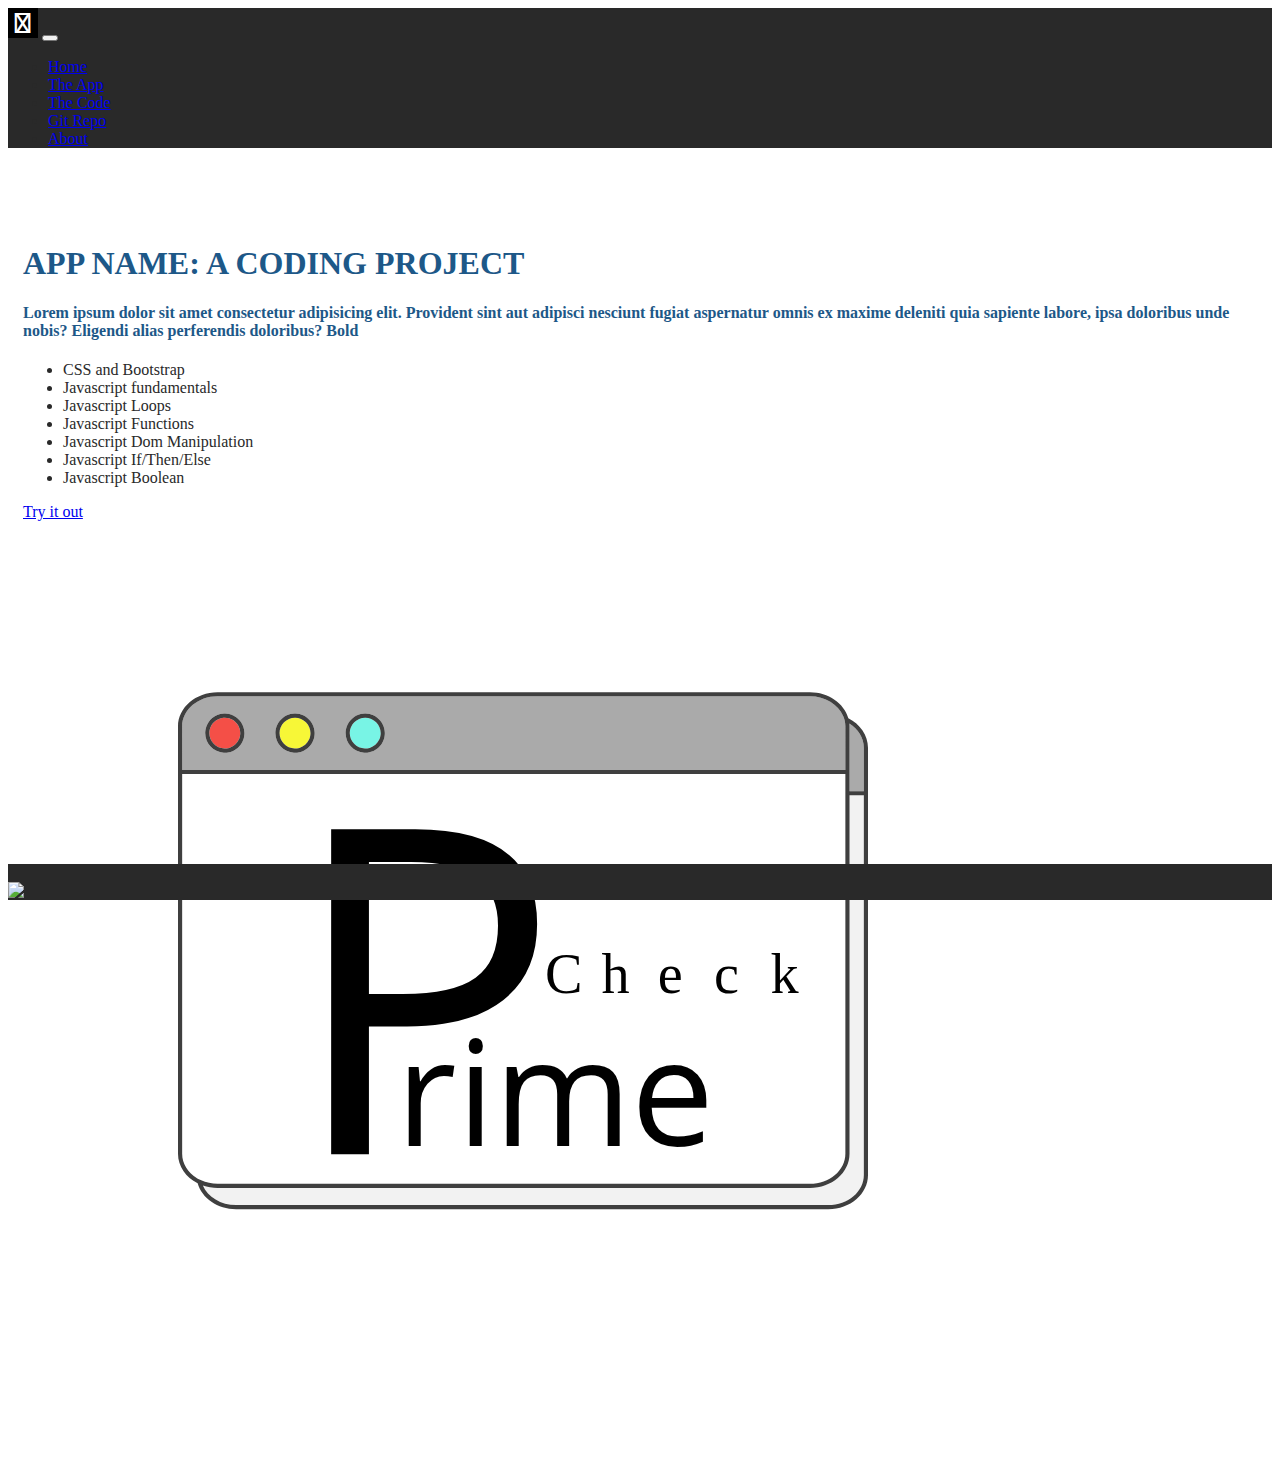
==== index.html @ 118f1124 "Initial commit" ====
<!DOCTYPE html>
<html lang="en" class="h-100">
  <head>
    <title>Prime Check: A coding Project By John Zhang</title>
    <!-- Required meta tags -->
    <meta charset="utf-8" />
    <meta
      name="viewport"
      content="width=device-width, initial-scale=1, shrink-to-fit=no"
    />

    <!-- Bootstrap CSS -->
    <link
      href="https://cdn.jsdelivr.net/npm/bootstrap@5.1.1/dist/css/bootstrap.min.css"
      rel="stylesheet"
      integrity="sha384-F3w7mX95PdgyTmZZMECAngseQB83DfGTowi0iMjiWaeVhAn4FJkqJByhZMI3AhiU"
      crossorigin="anonymous"
    />

    <script
      src="https://kit.fontawesome.com/5db21ba9c6.js"
      crossorigin="anonymous"
    ></script>

    <link rel="stylesheet" href="css/site.css" />
    <link rel="icon" type="image/png" href="img/favicon-32x32.png" />
    <!-- Convert this to an external style sheet -->
  </head>

  <body class="d-flex flex-column h-100">
    <!-- Nav section -->
    <nav class="navbar navbar-expand-md navbar-dark fixed-top">
      <div class="container-fluid">
        <a class="navbar-brand" href="#"
          ><img
            src="img/LOGO_web.svg"
            class="d-inline-block align-text-top"
            alt=""
            height="30"
        /></a>
        <button
          class="navbar-toggler"
          type="button"
          data-bs-toggle="collapse"
          data-bs-target="#navbarCollapse"
          aria-controls="navbarCollapse"
          aria-expanded="false"
          aria-label="Toggle navigation"
        >
          <span class="navbar-toggler-icon"></span>
        </button>
        <div class="collapse navbar-collapse" id="navbarCollapse">
          <ul class="navbar-nav me-auto mb-2 mb-md-0">
            <li class="nav-item">
              <a class="nav-link active" aria-current="page" href="index.html"
                >Home</a
              >
            </li>
            <li class="nav-item">
              <a class="nav-link" href="app.html">The App</a>
            </li>
            <li class="nav-item">
              <a class="nav-link" href="code.html">The Code</a>
            </li>
            <li class="nav-item">
              <a class="nav-link" target="_blank" href="#">Git Repo</a>
            </li>
            <li class="nav-item">
              <a class="nav-link" target="_blank" href="#">About</a>
            </li>
          </ul>
        </div>
      </div>
    </nav>
    <!-- Main section -->
    <main class="flex-shrink-0">
      <div class="container col-xxl-8 px-4 py-5">
        <div class="row g-5 py-5 row-cols-1 row-cols-md-2">
          <div class="col order-last order-md-first">
            <h1 class="display-5 fw-bold 1h-1 mb-3">
              APP NAME: A CODING PROJECT
            </h1>
            <h4 class="lead">
              Lorem ipsum dolor sit amet consectetur adipisicing elit. Provident
              sint aut adipisci nesciunt fugiat aspernatur omnis ex maxime
              deleniti quia sapiente labore, ipsa doloribus unde nobis? Eligendi
              alias perferendis doloribus?
              <strong>Bold</strong>
            </h4>
            <ul class="fa-ul pt-2 checklist">
              <li>
                <span class="fa-li"><i class="fas fa-check-square"></i> </span
                >CSS and Bootstrap
              </li>
              <li>
                <span class="fa-li"><i class="fas fa-check-square"></i> </span
                >Javascript fundamentals
              </li>
              <li>
                <span class="fa-li"><i class="fas fa-check-square"></i> </span
                >Javascript Loops
              </li>
              <li>
                <span class="fa-li"><i class="fas fa-check-square"></i> </span
                >Javascript Functions
              </li>
              <li>
                <span class="fa-li"><i class="fas fa-check-square"></i> </span
                >Javascript Dom Manipulation
              </li>
              <li>
                <span class="fa-li"><i class="fas fa-check-square"></i> </span
                >Javascript If/Then/Else
              </li>
              <li>
                <span class="fa-li"><i class="fas fa-check-square"></i> </span
                >Javascript Boolean
              </li>
            </ul>
            <div>
              <a
                type="button"
                class="btn btn-outline-dark btn-lg px-4 me-md-2"
                href="app.html"
                >Try it out</a
              >
            </div>
            <h5 class="fw-bold mt-5">
              <div class="d-flex">
                <div class="row gx-3">
                  <div class="col jsicon">
                    <i class="fab fa-js-square fa-4x"></i>
                  </div>
                  <div class="col bsicon">
                    <i class="fab fa-bootstrap fa-4x"></i>
                  </div>
                  <div class="col htmlicon">
                    <i class="fab fa-html5 fa-4x"></i>
                  </div>
                  <div class="col cssicon">
                    <i class="fab fa-css3-alt fa-4x"></i>
                  </div>
                </div>
              </div>
            </h5>
          </div>

          <div class="col">
            <img
              src="img/primeCheck.svg"
              alt="Prime Number LOGO"
              class="img-fluid center-block d-block mx-auto"
              width="1000"
              height="800"
            />
          </div>
        </div>
      </div>
    </main>
    <!-- Footer section -->
    <footer class="footer mt-auto py-3 sticky-footer">
      <div class="container-fluid">
        <div class="row row-cols-1 row-cols-md-3 gy-2">
          <div class="col order-last order-md-first text-light">
            <div>
              <span class="text-muted">&copy;2022</span> Ningyu Zhang |
              zhangjohn1998@gmail.com
            </div>
          </div>

          <div
            class="col d-flex align-items justify-content-center justify-content-md-center"
          >
            <img src="img/LOGO_dark.svg" alt="Ningyu Zhang logo" height="50" />
          </div>

          <div
            class="col d-flex align-items-center justify-content-center justify-content-md-end"
          >
            <div class="row">
              <div class="col social">
                <a href="#" target="_blank">
                  <i class="fab fa-linkedin fa-2x"></i>
                </a>
              </div>
              <div class="col social">
                <a href="#" target="_blank">
                  <i class="fab fa-github fa-2x"></i>
                </a>
              </div>
              <div class="col social">
                <a href="#" target="_blank">
                  <i class="fab fa-youtube fa-2x"></i>
                </a>
              </div>
            </div>
          </div>
        </div>
      </div>
    </footer>
    <!-- Bootstrap JS -->
    <script
      src="https://cdn.jsdelivr.net/npm/bootstrap@5.1.1/dist/js/bootstrap.bundle.min.js"
      integrity="sha384-/bQdsTh/da6pkI1MST/rWKFNjaCP5gBSY4sEBT38Q/9RBh9AH40zEOg7Hlq2THRZ"
      crossorigin="anonymous"
    ></script>
  </body>
</html>
---- css/site.css ----
:root {
  --primary-color: #1d5888;
  --secondary-color: #ff993b;
  --dark-color: #292929;
  --white-color: #dff3e4;
}

body {
  color: var(--dark-color);
}

nav {
  background-color: var(--dark-color);
}

footer {
  background-color: var(--dark-color);
}

h1,
h2,
h3,
h4,
h5,
h6 {
  color: var(--primary-color);
}

main > .container {
  padding: 60px 15px 0;
  margin-bottom: 5rem;
}

.sticky-footer {
  position: sticky;
  left: 0;
  bottom: 0;
  width: 100%;
}

footer .social>a {
    color: var(--white-color);
    opacity: 0.75
}

footer .social>a:hover{
    opacity: 0.9;
    color: var(--secondary-color);
}

.bsicon{
    color:#553C7B;
}

.jsicon{
    color: #F0DB4F;
}

.htmlicon{
    color: #e34c26;
}

.cssicon{
    color: #264de4;
}

.checklist > li i {
    color: var(--secondary-color)
}

code[class*="language-"],
        pre[class*="language-"] {
        white-space: pre-wrap;
        word-break: break-all;
        word-wrap: break-word;
}
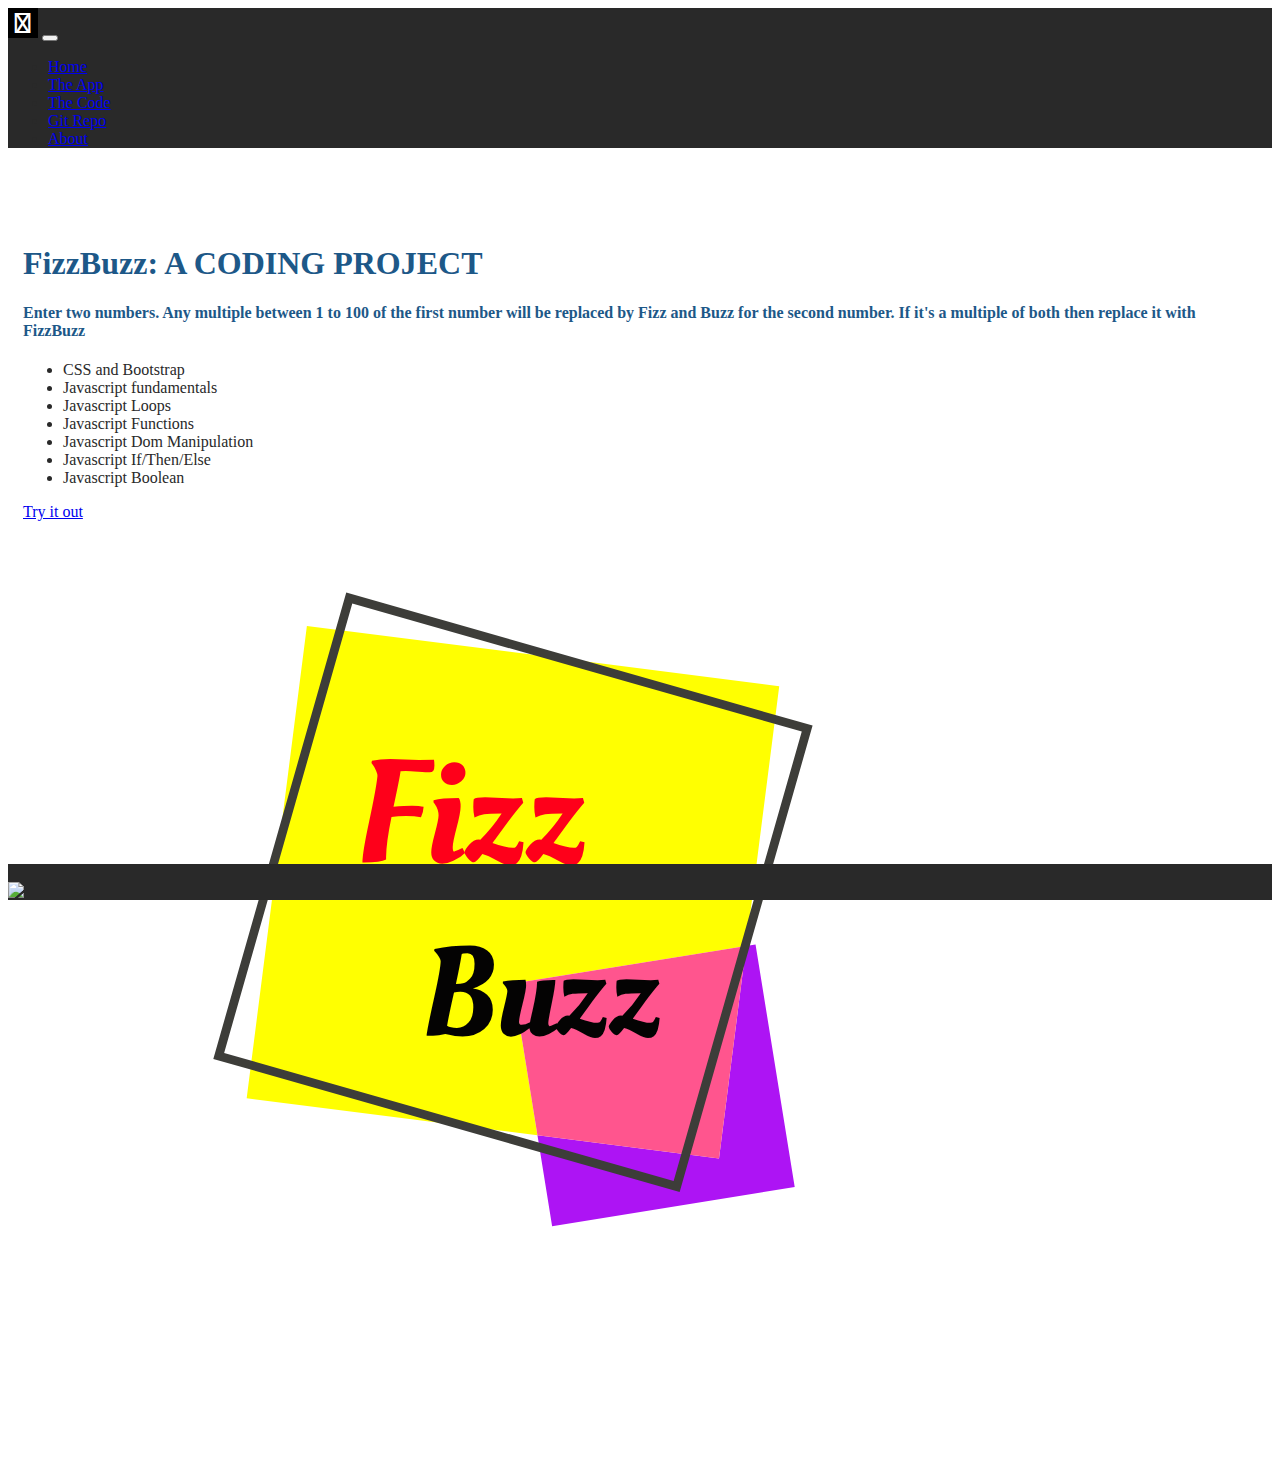
==== commit bed1c02e: "Final Project" ====
--- a/index.html
+++ b/index.html
@@ -1,7 +1,7 @@
 <!DOCTYPE html>
 <html lang="en" class="h-100">
   <head>
-    <title>Prime Check: A coding Project By John Zhang</title>
+    <title>FizzBuzz: A coding Project By John Zhang</title>
     <!-- Required meta tags -->
     <meta charset="utf-8" />
     <meta
@@ -78,14 +78,10 @@
         <div class="row g-5 py-5 row-cols-1 row-cols-md-2">
           <div class="col order-last order-md-first">
             <h1 class="display-5 fw-bold 1h-1 mb-3">
-              APP NAME: A CODING PROJECT
+              FizzBuzz: A CODING PROJECT
             </h1>
             <h4 class="lead">
-              Lorem ipsum dolor sit amet consectetur adipisicing elit. Provident
-              sint aut adipisci nesciunt fugiat aspernatur omnis ex maxime
-              deleniti quia sapiente labore, ipsa doloribus unde nobis? Eligendi
-              alias perferendis doloribus?
-              <strong>Bold</strong>
+              Enter two numbers. Any multiple between 1 to 100 of the first number will be replaced by <strong>Fizz</strong> and <strong>Buzz</strong> for the second number. If it's a multiple of both then replace it with <strong>FizzBuzz</strong>
             </h4>
             <ul class="fa-ul pt-2 checklist">
               <li>
@@ -147,8 +143,8 @@
 
           <div class="col">
             <img
-              src="img/primeCheck.svg"
-              alt="Prime Number LOGO"
+              src="img/fizzbuzz.svg"
+              alt="fizz buzz LOGO"
               class="img-fluid center-block d-block mx-auto"
               width="1000"
               height="800"
--- a/css/site.css
+++ b/css/site.css
@@ -73,4 +73,17 @@
         white-space: pre-wrap;
         word-break: break-all;
         word-wrap: break-word;
+}
+
+.Fizz{
+  color: darkgreen;
+}
+
+.Buzz{
+  color: darkblue;
+}
+
+.FizzBuzz{
+  color: red;
+  font-weight: bold;
 }